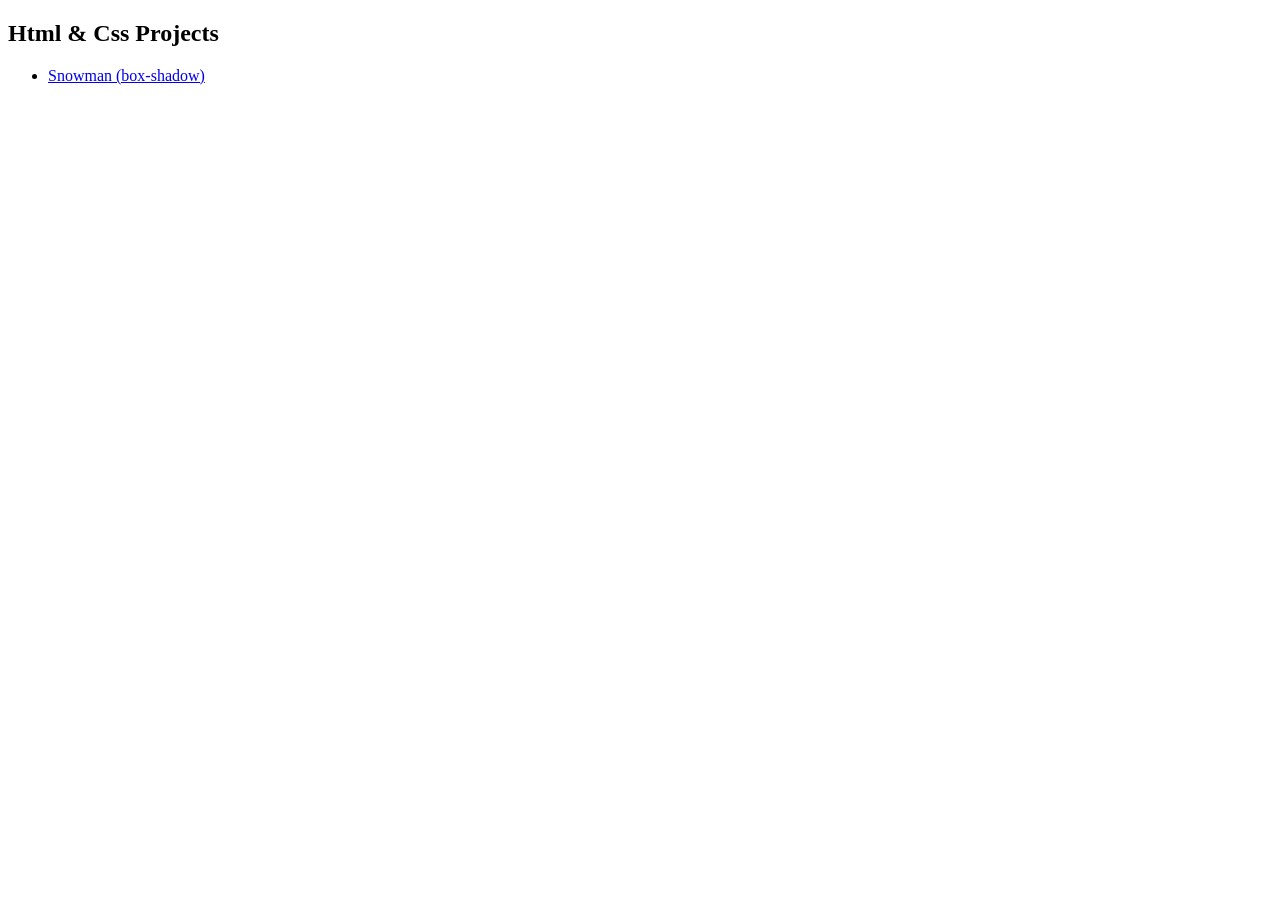
==== index.html @ 1100ce3b "add first project" ====
<!DOCTYPE html>
<html lang="en">
<head>
  <meta charset="UTF-8">
  <meta name="viewport" content="width=device-width, initial-scale=1.0">
  <title>Html & Css Projects</title>
</head>
<body>
  <h2>Html & Css Projects</h2>
  <ul>
    <li><a href="projects/01 - snowman (box-shadow)/index.html">Snowman (box-shadow)</a></li>
  </ul>
</body>
</html>
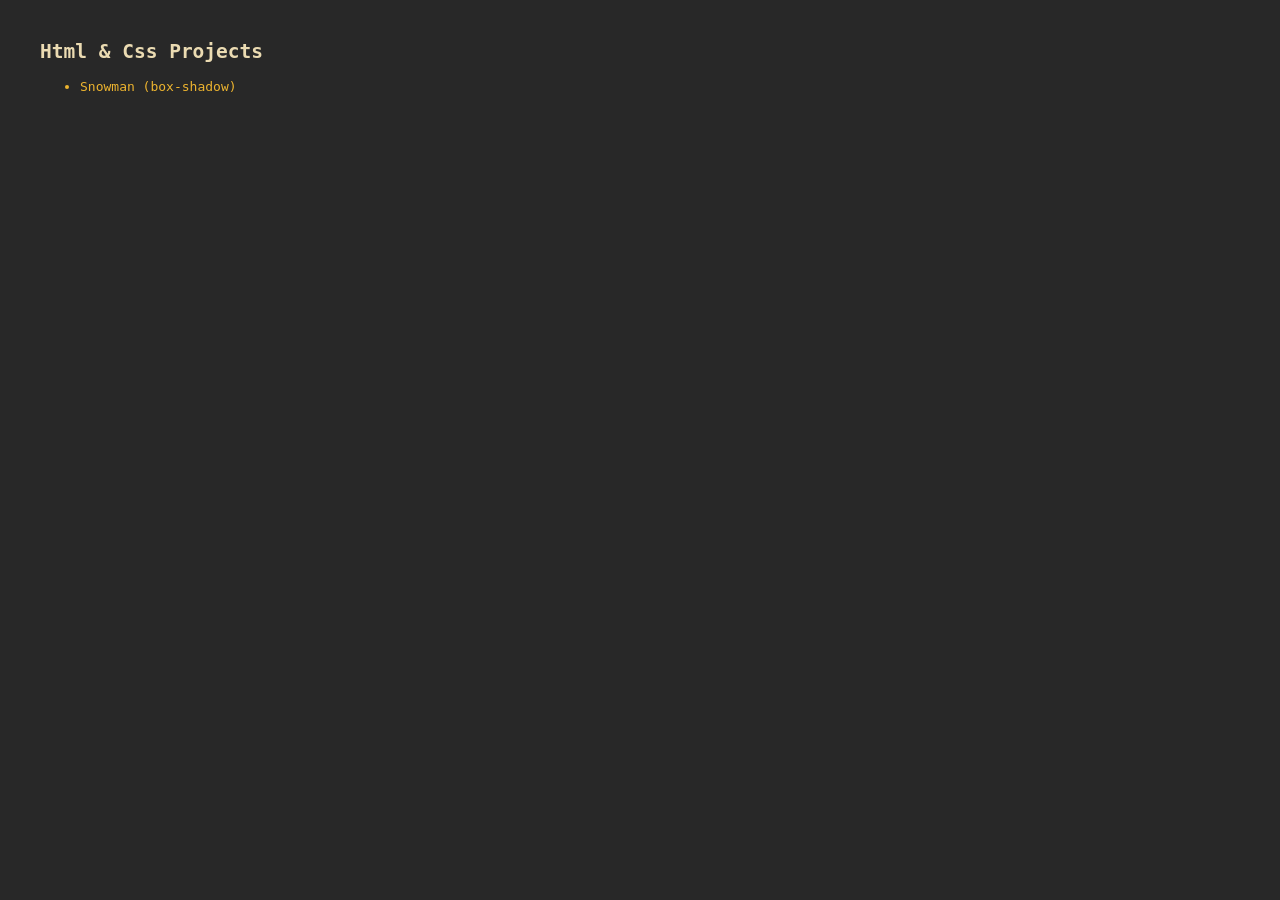
==== commit b3767563: "add some style to index.html" ====
--- a/index.html
+++ b/index.html
@@ -4,6 +4,21 @@
   <meta charset="UTF-8">
   <meta name="viewport" content="width=device-width, initial-scale=1.0">
   <title>Html & Css Projects</title>
+  <style>
+    body{
+      color: #edb42f;
+      background-color: #282828;
+      font-family: monospace;
+      margin: 40px;
+    }
+    h2{
+      color: #ebdbb2;
+    }
+    a{
+      all: unset;
+      cursor: pointer;
+    }
+  </style>
 </head>
 <body>
   <h2>Html & Css Projects</h2>
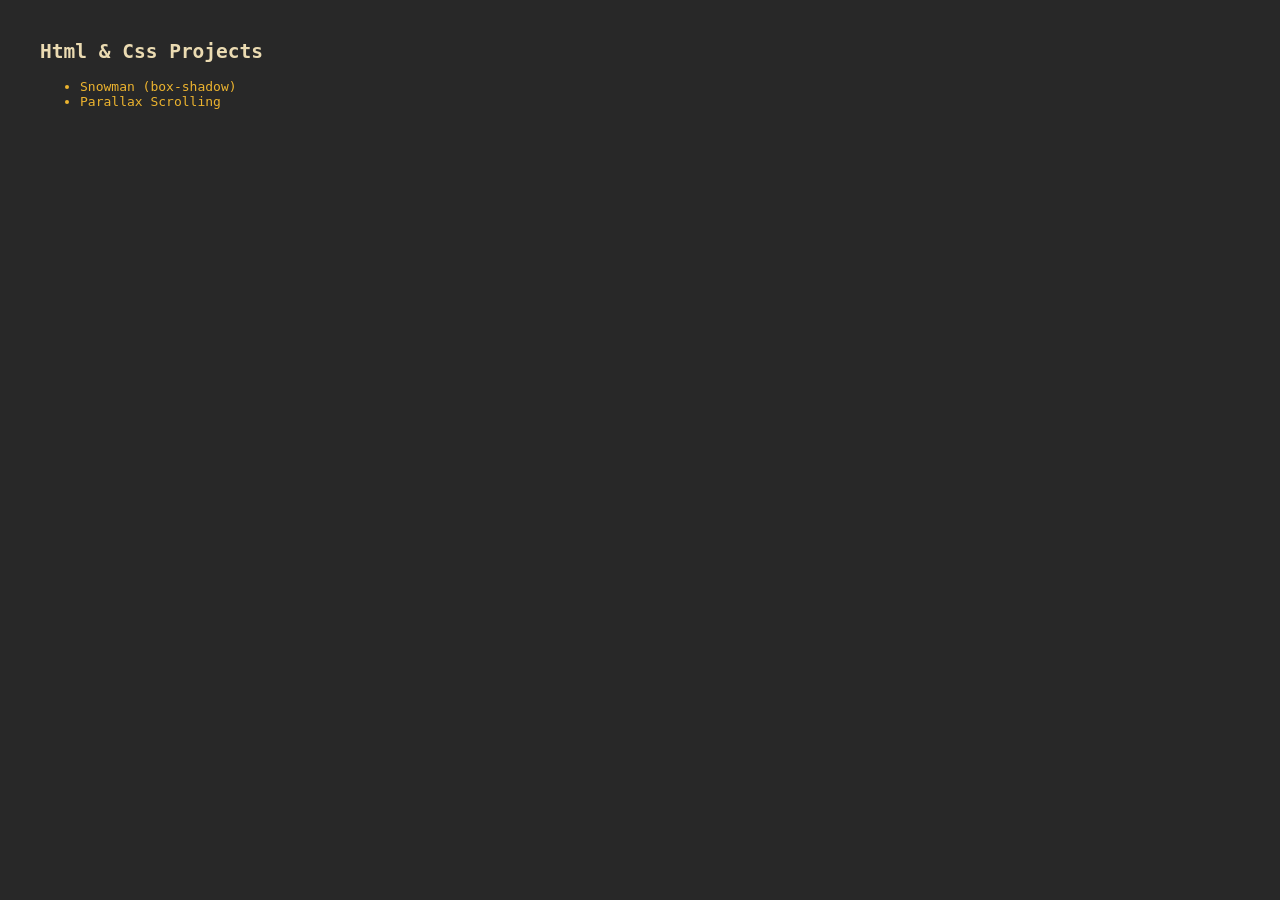
==== commit bc20a25b: "add 'parallax scrolling' mini project" ====
--- a/index.html
+++ b/index.html
@@ -24,6 +24,7 @@
   <h2>Html & Css Projects</h2>
   <ul>
     <li><a href="projects/01 - snowman (box-shadow)/index.html">Snowman (box-shadow)</a></li>
+    <li><a href="projects/02 - parallax scrolling/index.html">Parallax Scrolling</a></li>
   </ul>
 </body>
 </html>
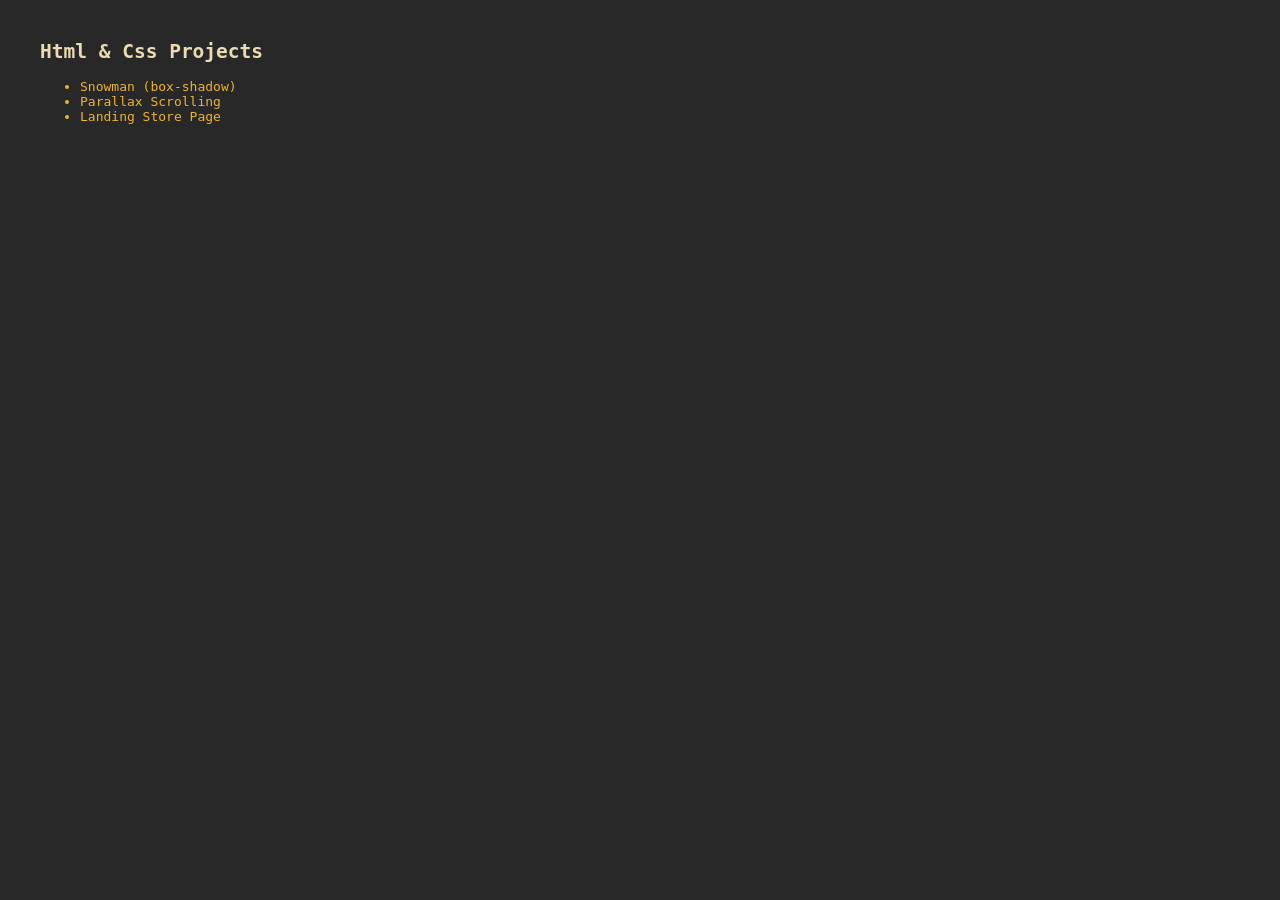
==== commit 10a8a093: "update index.html file" ====
--- a/index.html
+++ b/index.html
@@ -25,6 +25,7 @@
   <ul>
     <li><a href="projects/01 - snowman (box-shadow)/index.html">Snowman (box-shadow)</a></li>
     <li><a href="projects/02 - parallax scrolling/index.html">Parallax Scrolling</a></li>
+    <li><a href="projects/03 - landing store page /index.html">Landing Store Page</a></li>
   </ul>
 </body>
 </html>
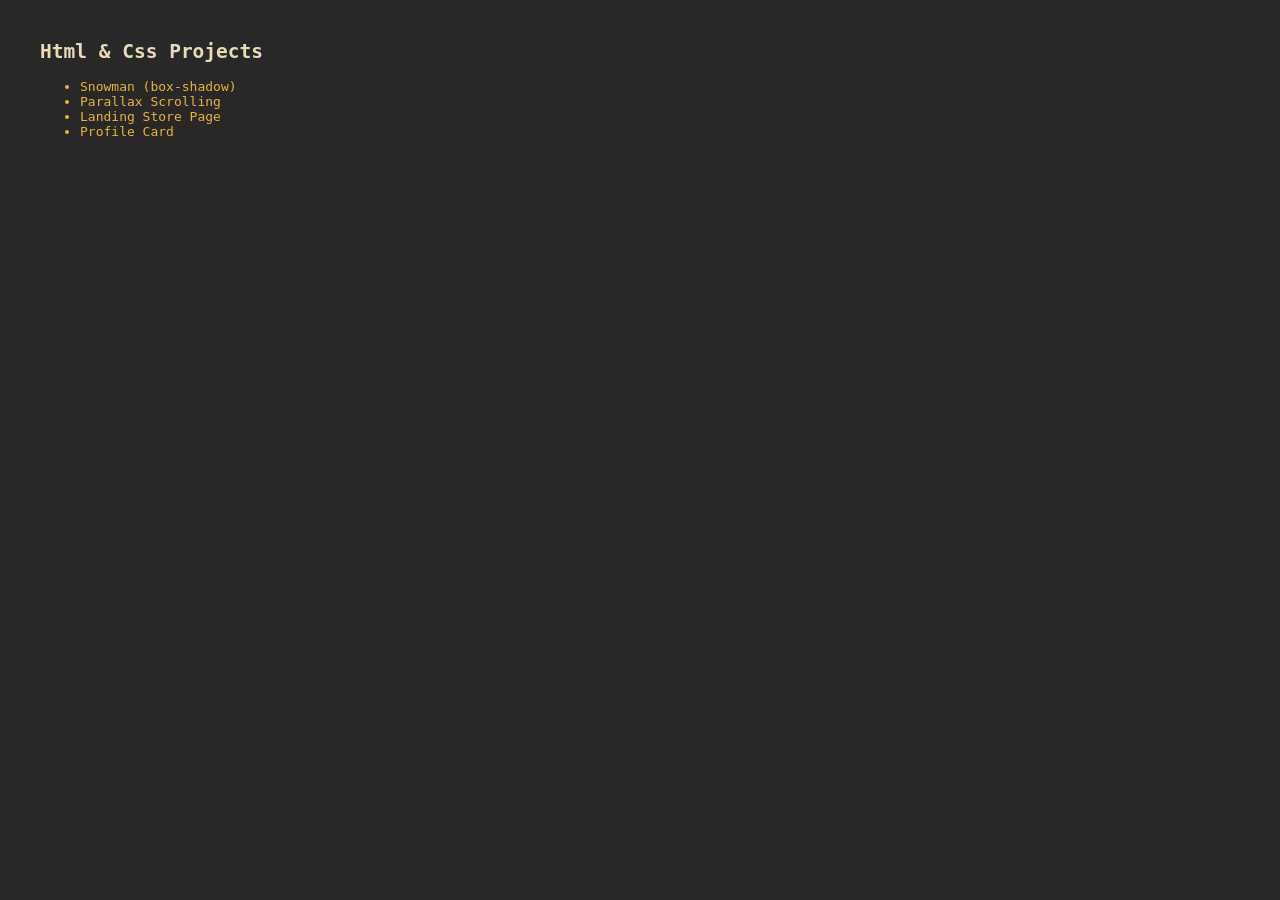
==== commit d2edab6d: "update index.html" ====
--- a/index.html
+++ b/index.html
@@ -26,6 +26,7 @@
     <li><a href="projects/01 - snowman (box-shadow)/index.html">Snowman (box-shadow)</a></li>
     <li><a href="projects/02 - parallax scrolling/index.html">Parallax Scrolling</a></li>
     <li><a href="projects/03 - landing store page /index.html">Landing Store Page</a></li>
+    <li><a href="projects/04 - profile card/index.html">Profile Card</a></li>
   </ul>
 </body>
 </html>
